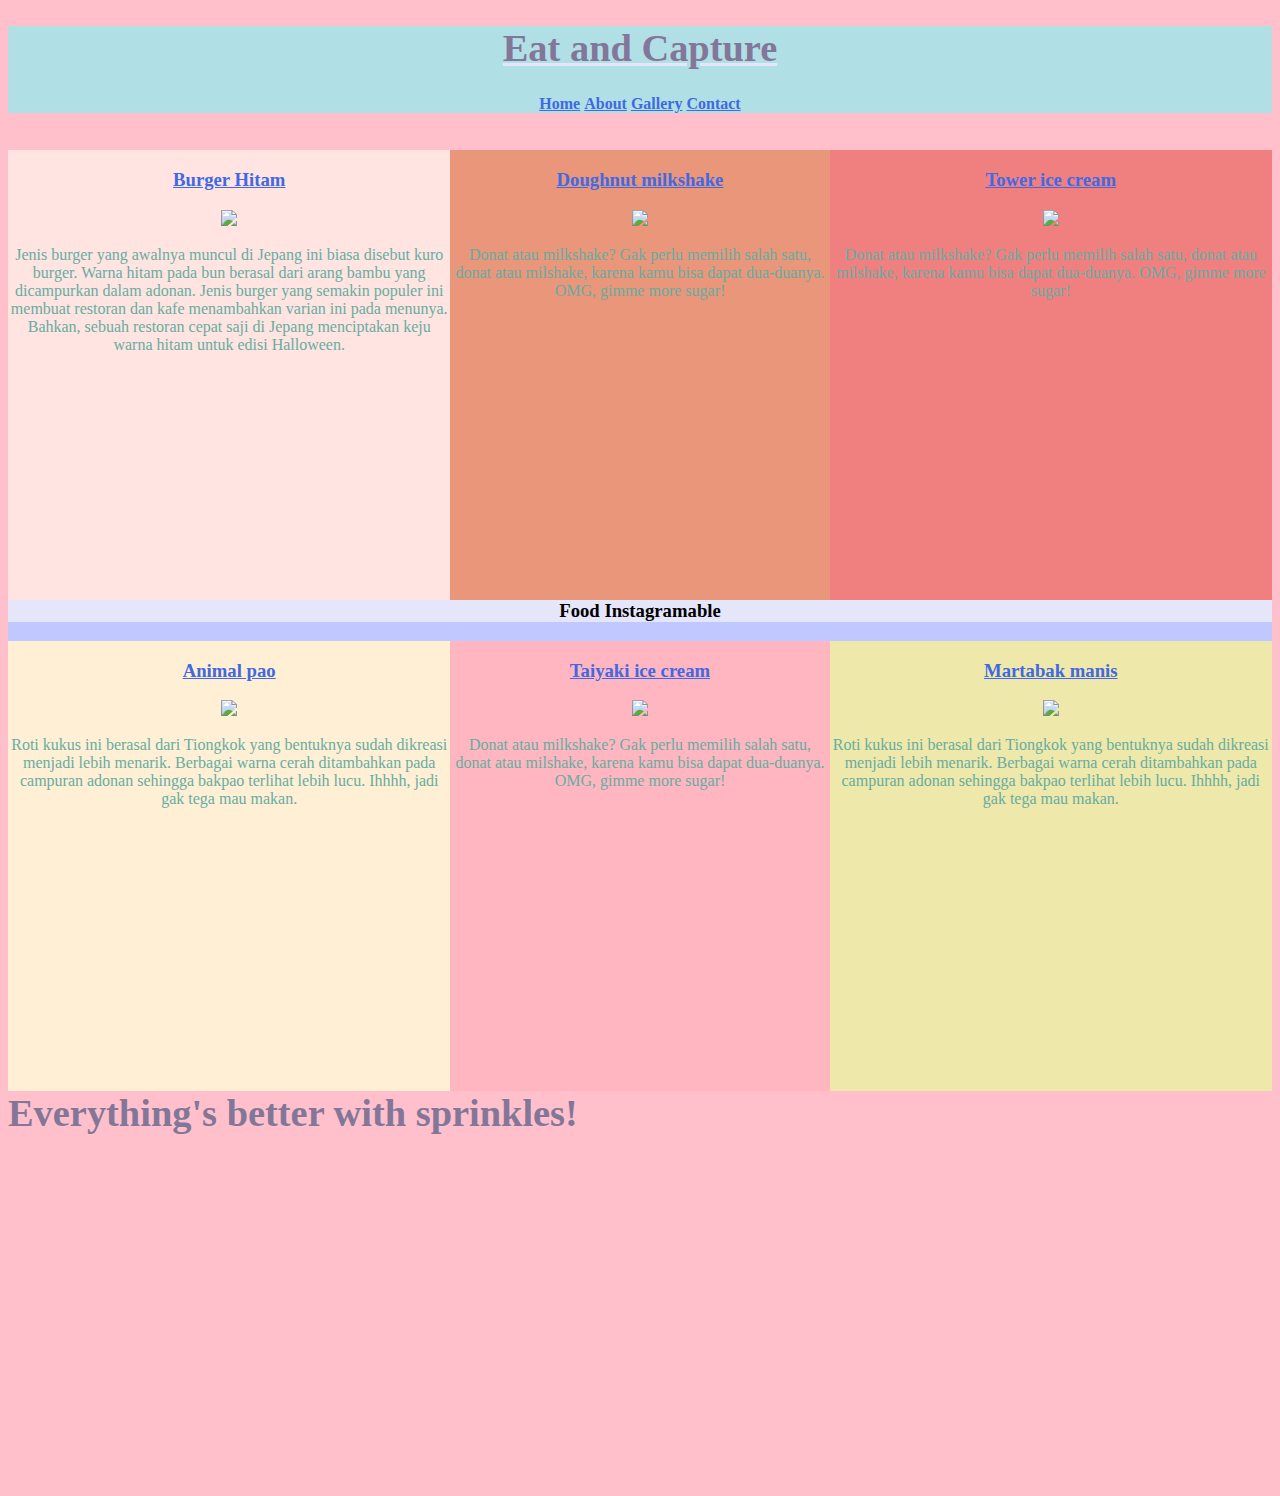
==== index.html @ 8e16e031 "Update index.html" ====
<!DOCTYPE html>
<html>
  <head>
    <title>Instagram Kuliner</title>
    <link href="css/style.css" rel="stylesheet">
  </head>
  <body background="https://raw.githubusercontent.com/lindyandreina/lindyandreina.github.io/master/image/0002793_2230-1_550.jpeg">
  <header>
    <nav>
      <a href="index.html" title="Home" class="uy"><h1>Eat and Capture</h1></a>
       <b><a href="index.html" title="Home">Home<font face="Rockwell" size"18"></font></a></b>
       <b><a href="about.html" title="About">About<font face="Rockwell" size"18"></font></a></b>
       <b><a href="gallery.html" title="Gallery">Gallery<font face="Rockwell" size"18"></font></a></b>
       <b><a href="contact.html" title="Contact">Contact<font face="Rockwell" size"18"></font></a></b>
    </nav>
    </header>
    <br>
 <div class="side">
         <div class="kk1">
           <h3><a href="https://lindyandreina.github.io/burger%20hitam.html">Burger Hitam</a></h3>
                   <img src="https://raw.githubusercontent.com/lindyandreina/lindyandreina.github.io/master/image/1.jpg" width="200" high="500">
                   <p>Jenis burger yang awalnya muncul di Jepang ini biasa disebut kuro burger. Warna hitam pada bun  berasal dari arang bambu yang dicampurkan dalam adonan. Jenis burger yang semakin populer ini membuat restoran dan kafe menambahkan varian ini pada menunya. Bahkan, sebuah restoran cepat saji di Jepang menciptakan keju warna hitam untuk edisi Halloween. </p>
         </div>   
         <div class="kk2">
               <h3><a href="https://lindyandreina.github.io/Doughnut%20milkshake.html">Doughnut milkshake</a></h3>
                   <img src="https://raw.githubusercontent.com/lindyandreina/lindyandreina.github.io/master/image/2.jpg" width="200" high="500">
                   <p>Donat atau milkshake? Gak perlu memilih salah satu, donat atau milshake, karena kamu bisa dapat dua-duanya. OMG, gimme more sugar!</p>
                   
         </div>
         <div class="kk3">
               <h3><a href="https://lindyandreina.github.io/Tower%20ice%20cream.html"> Tower ice cream</a></h3>
                   <img src="https://raw.githubusercontent.com/lindyandreina/lindyandreina.github.io/master/image/3.jpg" width="200" high="500">
                   <p>Donat atau milkshake? Gak perlu memilih salah satu, donat atau milshake, karena kamu bisa dapat dua-duanya. OMG, gimme more sugar!</p>
                   
        </div>
   
   
        <center>
          <h3 class="oy"> Food Instagramable </h3>
        </center>  
   
   
        <div class="kk4">
               <h3><a href="https://anakjajan.com/2018/10/24/pancious-new-menu/">Animal pao</a></h3>
                   <img src="https://raw.githubusercontent.com/lindyandreina/lindyandreina.github.io/master/image/4.jpg" width="200" high="500">
                   <p>Roti kukus ini berasal dari Tiongkok yang bentuknya sudah dikreasi menjadi lebih menarik. Berbagai warna cerah ditambahkan pada campuran adonan sehingga bakpao terlihat lebih lucu. Ihhhh, jadi gak tega mau makan.</p>
                   
        </div>
         <div class="kk5">
               <h3><a href="http://jabar.tribunnews.com/2015/06/02/lezatnya-taiyaki-ice-cream-selagi-hangat"> Taiyaki ice cream</a></h3>
                   <img src="https://raw.githubusercontent.com/lindyandreina/lindyandreina.github.io/master/image/uyt.jpg" width="200" high="500">
                   <p>Donat atau milkshake? Gak perlu memilih salah satu, donat atau milshake, karena kamu bisa dapat dua-duanya. OMG, gimme more sugar!</p>
                   
        </div>
        <div class="kk6">
               <h3><a href="https://www.sobatdapur.com/martabak-manis-teflon/">Martabak manis</a></h3>
                    <img src="https://raw.githubusercontent.com/lindyandreina/lindyandreina.github.io/master/image/mbb.jpg" width="200" high="500">
                   <p>Roti kukus ini berasal dari Tiongkok yang bentuknya sudah dikreasi menjadi lebih menarik. Berbagai warna cerah ditambahkan pada campuran adonan sehingga bakpao terlihat lebih lucu. Ihhhh, jadi gak tega mau makan.</p>
                   
        </div>
    </div>

          <p>
            <h1>Everything's better with sprinkles!</h1>
            <iframe width="560" height="315" src="https://www.youtube.com/embed/vLnHthi6GqI" frameborder="0" allow="autoplay; encrypted-media" allowfullscreen></iframe>
          </p>

  </body>
</html>
---- css/style.css ----
@import url('https://fonts.googleapis.com/css?family=Sacramento');

body {
    background-color: pink;
}

title {
    color: pink;
}
nav {
 text-align: center;
 background-color: #B0E0E6;
}
.di {
    color: #A0522D;
}
form {
text-align: center;
}

p {
    color: #66ADA2;
}
.oy {
    color: black;
    background-color: #E6E6FA;
}
.uy {
    color: #E6E6FA;
}
.re {
    color: black;
}
a {
    color: #4169E1;
}
a:hover {
    color: #FFC0CB;	
}
li {
    color: #000080;
}
h1 {
    color: #837799;
    text-shadow: 1px 1px 10px Navajo White;
    font-size: 3vw;
    font-family: 'Comic Sans MS', cursive;
}



h2 {
   font-family: 'Sacramento', cursive;
}

div {
    background-color: #ADD8E6; 
}
.tak1 {
    background-color: #ADD8E6;
}
.tak2 {
    background-color: #E0FFFF;
}
.tak3 {
    background-color: #FFE4B5;
}
h3 {
   font-family: 'Polya', cursive;
}
p {
   font-family: 'Comic Sans MS', cursive;
}

.side {
 background-color: #c0c8ff;
 width: 100%;
 height: 900px
 
}

.kk1 {
 background-color: #FFE4E1;
 width: 35%;
 height: 450px;
 text-align: center;
 float: left;
}

.kk2 {
 width: 30%;
 float: left;
 height: 450px;
 background-color: #E9967A;
 text-align: center;
}

.kk3 {
 width: 35%;
 float: left;
 height: 450px;
 background-color: #F08080;
 text-align: center;
}

.kk4 {
 background-color: #FFEFD5;
 width: 35%;
 height: 450px;
 text-align: center;
 float: left;
}
.kk5 {
 width: 30%;
 float: left;
 height: 450px;
 background-color: #FFB6C1;
 text-align: center;
}

.kk6 {
 background-color: #EEE8AA;
 width: 35%;
 height: 450px;
 text-align: center;
 float: left;
}
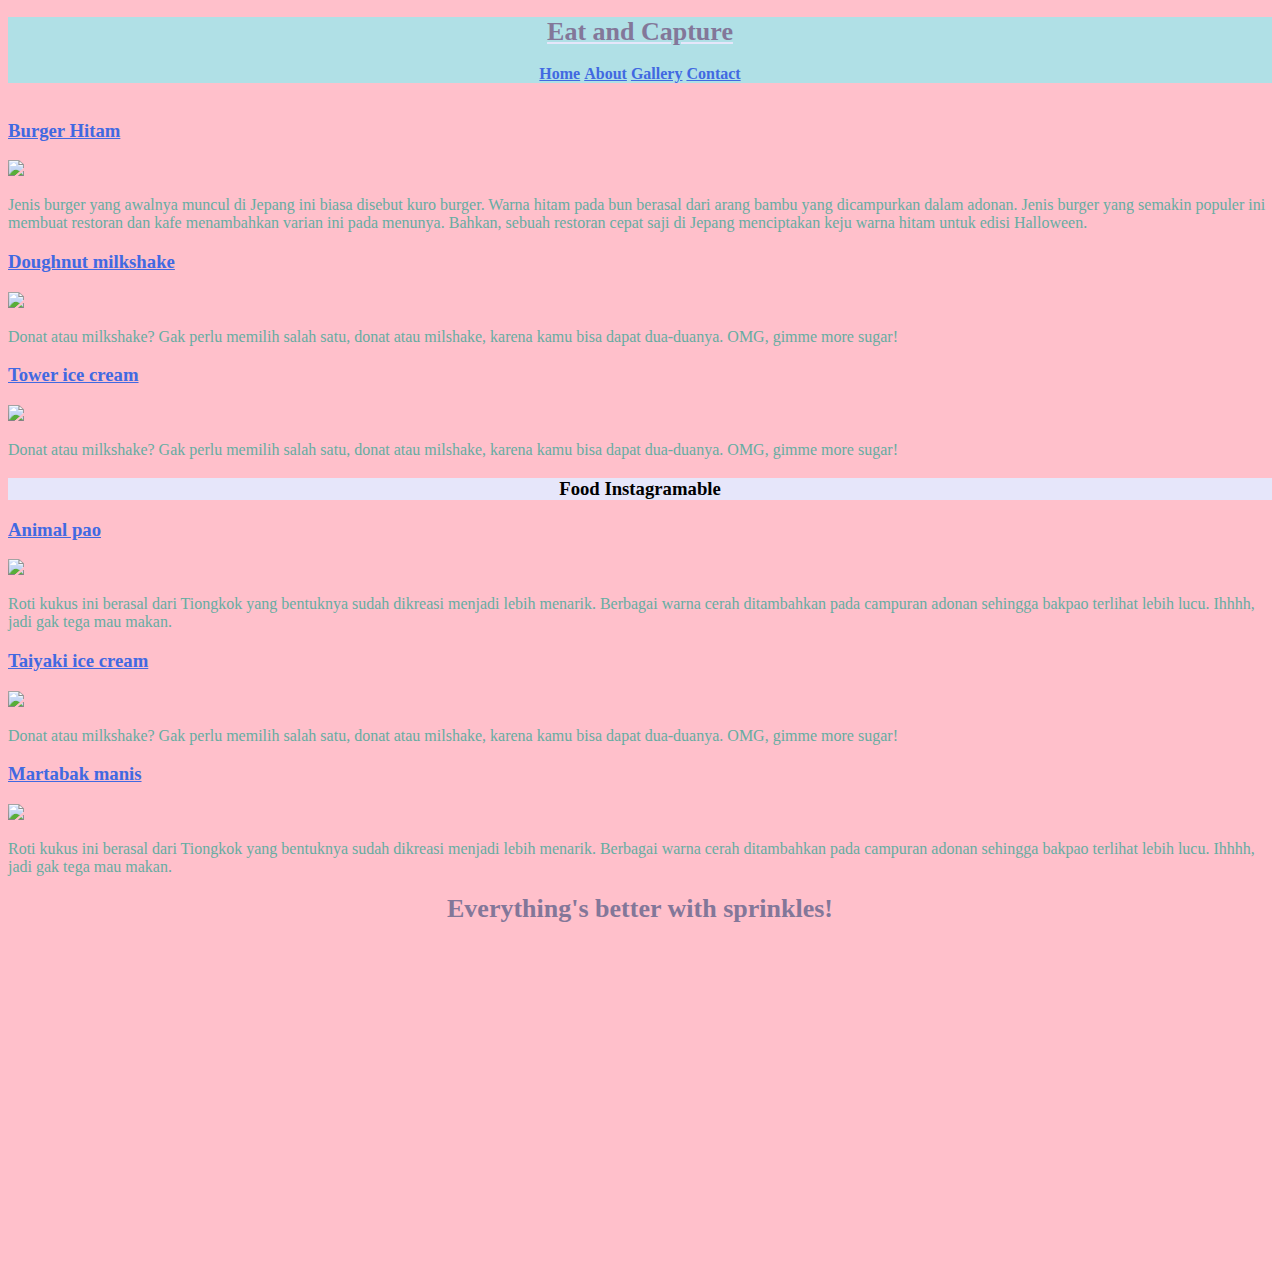
==== commit ff34ff40: "Update index.html" ====
--- a/index.html
+++ b/index.html
@@ -47,13 +47,13 @@
                    
         </div>
          <div class="kk5">
-               <h3><a href="http://jabar.tribunnews.com/2015/06/02/lezatnya-taiyaki-ice-cream-selagi-hangat"> Taiyaki ice cream</a></h3>
+               <h3><a href="https://lindyandreina.github.io/Taiyaki%20ice%20cream.html"> Taiyaki ice cream</a></h3>
                    <img src="https://raw.githubusercontent.com/lindyandreina/lindyandreina.github.io/master/image/uyt.jpg" width="200" high="500">
                    <p>Donat atau milkshake? Gak perlu memilih salah satu, donat atau milshake, karena kamu bisa dapat dua-duanya. OMG, gimme more sugar!</p>
                    
         </div>
         <div class="kk6">
-               <h3><a href="https://www.sobatdapur.com/martabak-manis-teflon/">Martabak manis</a></h3>
+               <h3><a href="https://lindyandreina.github.io/martabak%20manis.html">Martabak manis</a></h3>
                     <img src="https://raw.githubusercontent.com/lindyandreina/lindyandreina.github.io/master/image/mbb.jpg" width="200" high="500">
                    <p>Roti kukus ini berasal dari Tiongkok yang bentuknya sudah dikreasi menjadi lebih menarik. Berbagai warna cerah ditambahkan pada campuran adonan sehingga bakpao terlihat lebih lucu. Ihhhh, jadi gak tega mau makan.</p>
                    
--- a/css/style.css
+++ b/css/style.css
@@ -40,19 +40,16 @@
 li {
     color: #000080;
 }
+
+h1,h2,h4,h5 {
+    text-align: center;
+    color: #837799;
+    font-family: 'Comic Sans MS', cursive;
+ }
+
 h1 {
-    color: #837799;
-    text-shadow: 1px 1px 10px Navajo White;
-    font-size: 3vw;
-    font-family: 'Comic Sans MS', cursive;
-}
-
-
-
-h2 {
-   font-family: 'Sacramento', cursive;
-}
-
+    font-family: 'Times New Roman', Times, serif;
+    font-size: 26px;
 div {
     background-color: #ADD8E6; 
 }
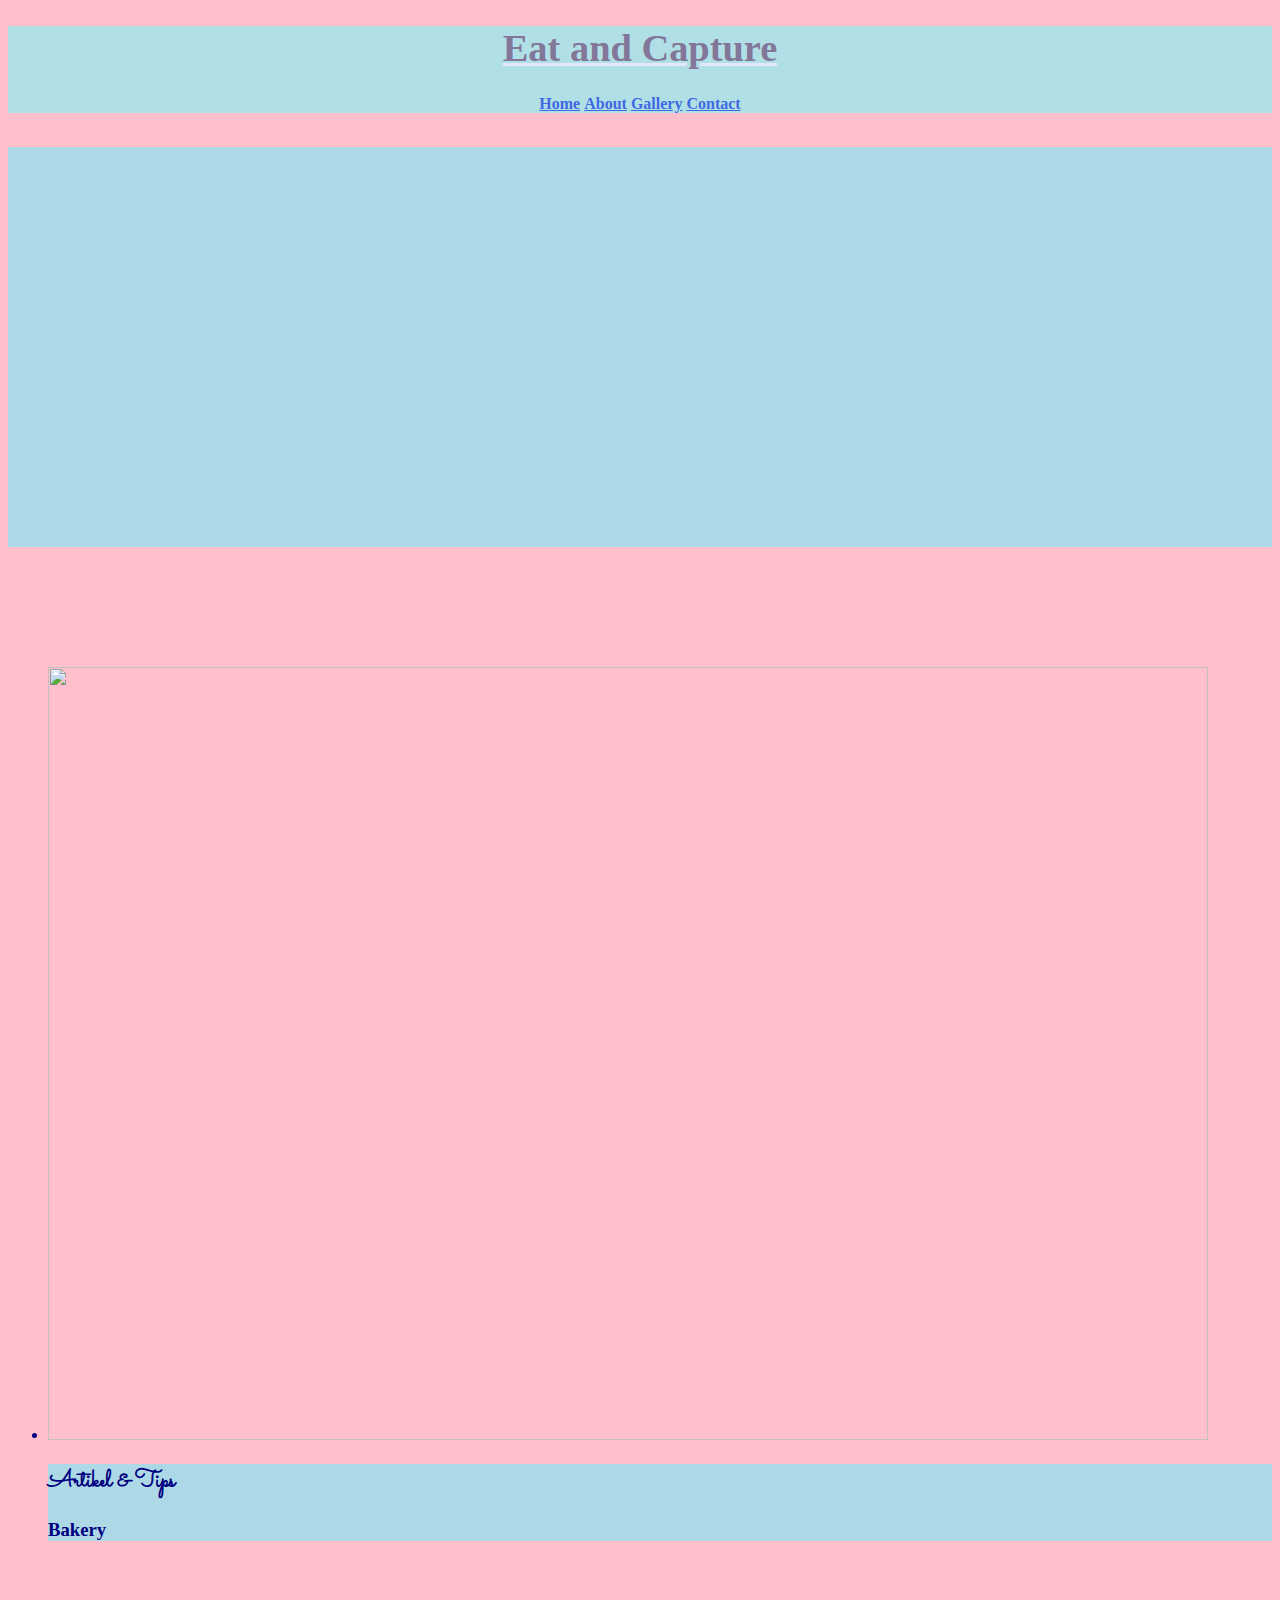
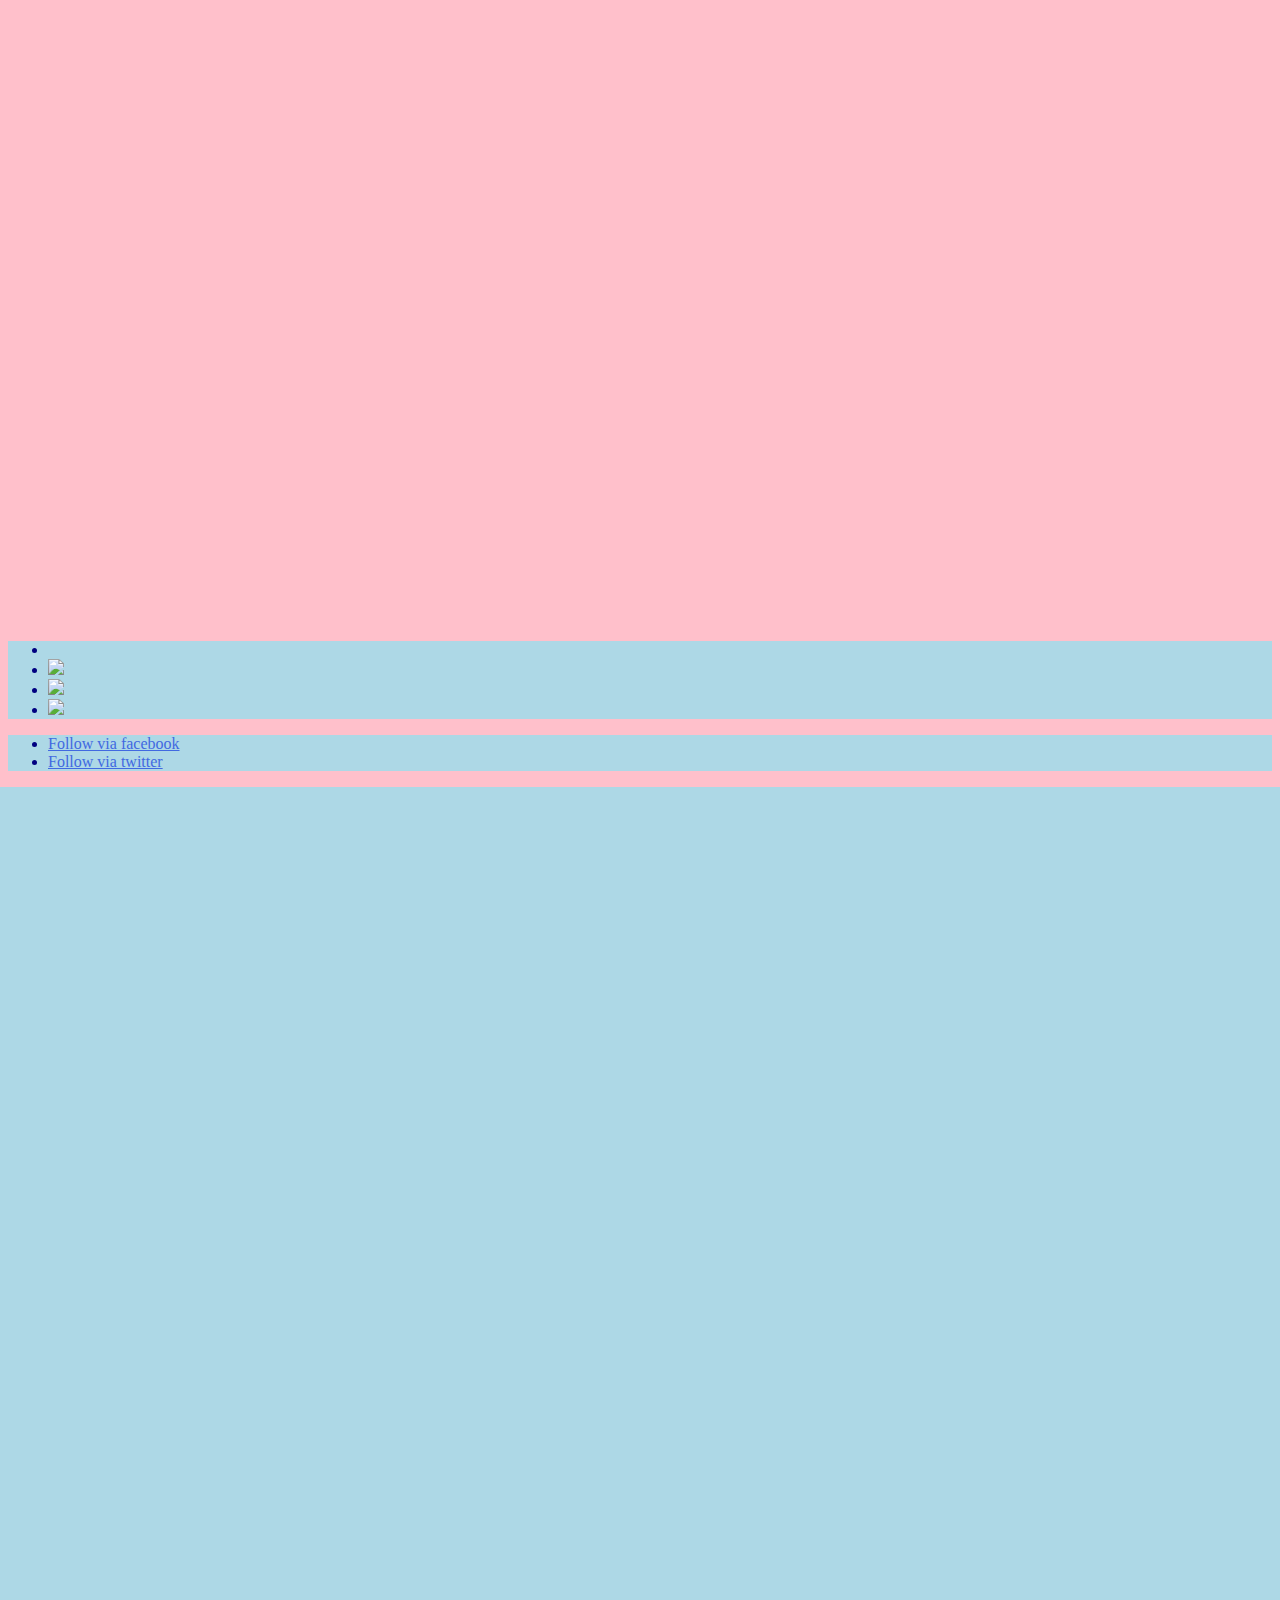
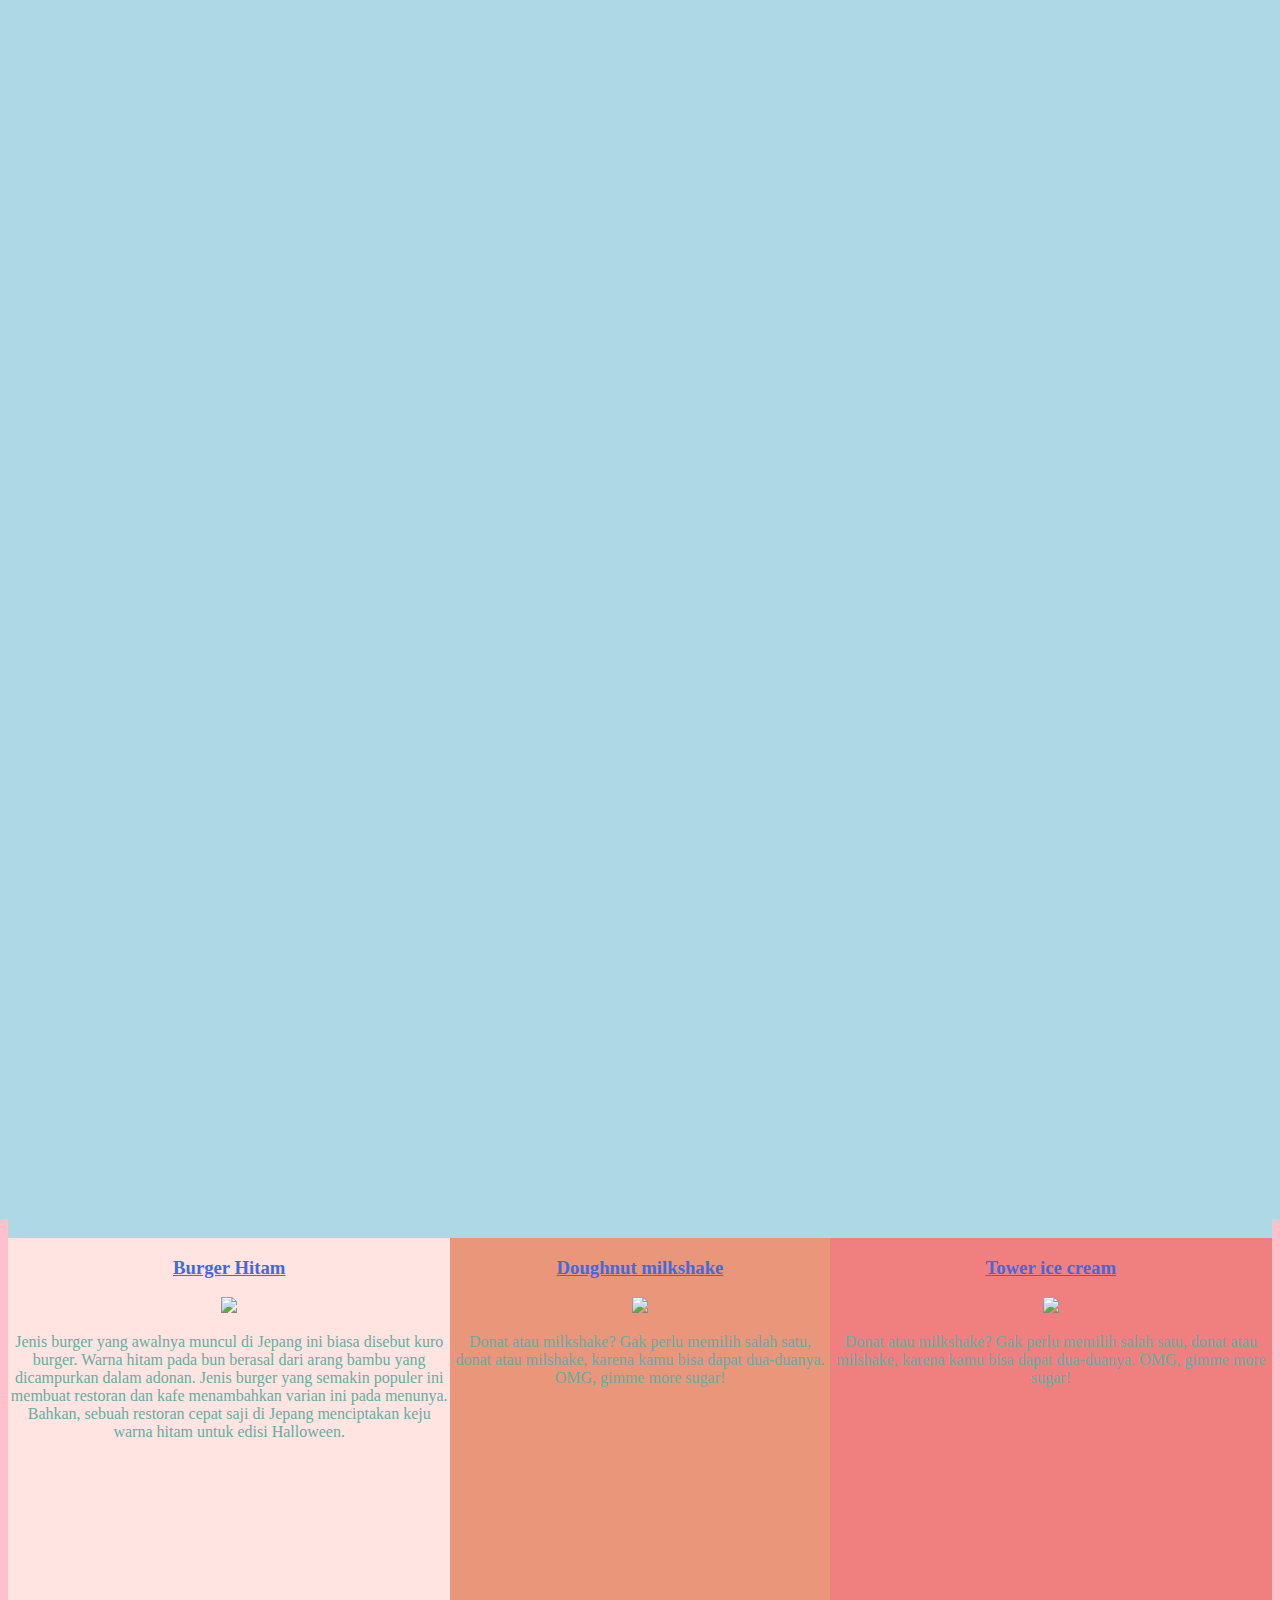
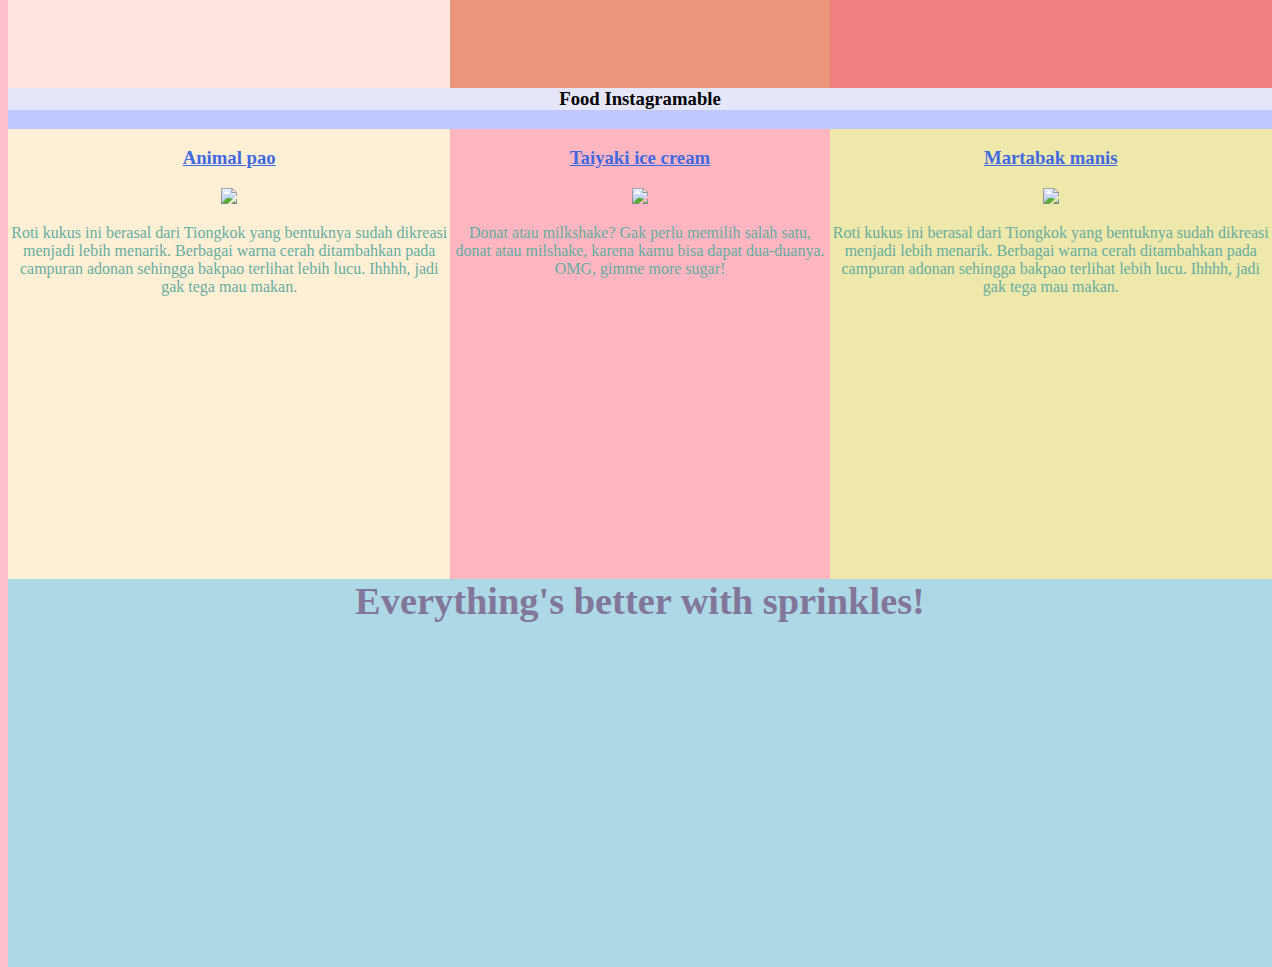
==== commit 12d80d58: "Update index.html" ====
--- a/index.html
+++ b/index.html
@@ -15,6 +15,148 @@
     </nav>
     </header>
     <br>
+    
+    <div id="elasticslideshow" class="ei-slider" style="height:400px"><div class="ei-slider-loading" style="display: none;"></div>
+<ul class="ei-slider-large"><li class="slide_Ulasan Tren" style="opacity: 0; z-index: 1; left: 0px;"><img src="/images/slideshows/slideshow_05.jpg" style="width: 1160px; height: 773.024px; margin-left: 0px; margin-top: -186.512px;"><div class="ei-title"><h2 style="opacity: 0; display: block; margin-right: 0px;">Ulasan Tren</h2><h3 style="opacity: 0; display: block; margin-right: 0px;">Pastry</h3></div></li><li class="slide_Artikel &amp; Tips" style="opacity: 1; z-index: 10; left: 0px;"><img src="/images/slideshows/slideshow_07.jpg" style="width: 1160px; height: 773.024px; margin-left: 0px; margin-top: -186.512px;"><div class="ei-title"><h2 style="opacity: 1; margin-right: 0px; display: block;">Artikel &amp; Tips</h2><h3 style="opacity: 1; margin-right: 0px; display: block;">Bakery </h3></div></li><li class="slide_Artikel &amp; Tips" style="opacity: 0; z-index: 1; left: 0px;"><img src="/images/slideshows/slideshow_06.jpg" style="width: 1160px; height: 724.768px; margin-left: 0px; margin-top: -162.384px;"><div class="ei-title"><h2 style="opacity: 0; margin-right: 0px; display: block;">Artikel &amp; Tips</h2><h3 style="opacity: 0; margin-right: 0px; display: block;">Pastry</h3></div></li><div class="ei-title"></div><div class="ei-title"></div></ul>
+<div class="ei_slider_thumbs">
+<ul class="ei-slider-thumbs" style="display: block; max-width: 450px;">
+<li class="ei-slider-element" style="max-width: 150px; width: 33.3333%; left: 149.984px;"></li><li style="max-width: 150px; width: 33.3333%;"><a href="#"></a><img src="/images/slideshows/slideshow_05.jpg"></li><li style="max-width: 150px; width: 33.3333%;"><a href="#"></a><img src="/images/slideshows/slideshow_07.jpg"></li><li style="max-width: 150px; width: 33.3333%;"><a href="#"></a><img src="/images/slideshows/slideshow_06.jpg"></li></ul> 
+</div>
+<div id="social-bookmarks">
+<ul class="social-bookmarks"><li class="facebook"><a href="http://www.facebook.com/lezatn.pastrybakery">Follow via facebook</a></li><li class="twitter"><a href="https://twitter.com/tabloidlezat">Follow via twitter</a></li></ul>
+</div> <section class="tc_wrapper_slider tc_section"><div class="container tc_group"><div id="tc_slider" class="tc_slider row-fluid clearfix"><div class="col-md-12 tc_block"><div class="module ">	
+<div class="mod-wrapper">		
+<div class="mod-content clearfix">	
+<div id="team116">
+<div id="members">
+<span id="team-prev" class="prev-next prev"><i class="icon-chevron-left"></i></span>
+<span id="team-next" class="prev-next next"><i class="icon-chevron-right"></i></span> 
+</div>
+<div id="owl-team" class="members owl-carousel owl-theme owl-responsive-1200 owl-loaded">
+
+<div class="owl-stage-outer"><div class="owl-stage" style="transform: translate3d(-1734px, 0px, 0px); transition: all 1s ease 0s; width: 3757px;"><div class="owl-item cloned" style="width: 289px; margin-right: 0px;"><div class="team-member">
+<div class="team-sett116">
+<div class="img-member">
+<img src="/images/cjb567t7.jpg" class="img-circle">
+</div>
+<h3>EQUIPTECH</h3>
+<h5>Mengenal Lebih Dekat Cream Cheese</h5>
+<ul>
+<li><a href="/index.php/artikel/events-kategori" target="_self" data-placement="bottom" data-toggle="tooltip" title="read more"><i class="icon-arrow-circle-right"></i></a></li>
+	</ul></div></div></div><div class="owl-item cloned" style="width: 289px; margin-right: 0px;"><div class="team-member">
+<div class="team-sett116">
+<div class="img-member">
+<img src="/images/cookies2.jpg" class="img-circle">
+</div>
+<h3>TIPS &amp; TRIK</h3>
+<h5>Tiga Trik Cegah Kue Kering Hancur</h5>
+<ul>
+<li><a href="/index.php/artikel/tips-trick" target="_self" data-placement="bottom" data-toggle="tooltip" title="read more"><i class="icon-arrow-circle-right"></i></a></li>
+	</ul></div></div></div><div class="owl-item cloned" style="width: 289px; margin-right: 0px;"><div class="team-member">
+<div class="team-sett116">
+<div class="img-member">
+<img src="/images/b1qvq8rz.jpg" class="img-circle">
+</div>
+<h3>CREATIVE RECIPIES</h3>
+<h5>Black Forest Candy Cake</h5>
+<ul>
+<li><a href="/index.php/artikel/creativerecipes" target="_self" data-placement="bottom" data-toggle="tooltip" title="read more"><i class="icon-arrow-circle-right"></i></a></li>
+	</ul></div></div></div><div class="owl-item cloned" style="width: 289px; margin-right: 0px;"><div class="team-member">
+<div class="team-sett116">
+<div class="img-member">
+<img src="/images/150_RGB_PastryBakery-96-ok-38.jpg" class="img-circle">
+</div>
+<h3>ART &amp; DECO</h3>
+<h5>Car Story Cake</h5>
+<ul>
+<li><a href="/index.php/artikel/art&amp;decco" target="_self" data-placement="bottom" data-toggle="tooltip" title="read more"><i class="icon-arrow-circle-right"></i></a></li>
+	</ul></div></div></div><div class="owl-item" style="width: 289px; margin-right: 0px;"><div class="team-member">
+<div class="team-sett116">
+<div class="img-member">
+<img src="/images/Click-Clock-Ramadhan---Flavours-of-Iftar---La-Brasserie_1.jpg" class="img-circle">
+</div>
+<h3>VISIT OUTLET</h3>
+<h5>Le Meridien Jakarta, Hadirkan Pilihan Paket Berbuka Puasa Istimewa</h5>
+<ul>
+<li><a href="http://www.pastrynbakery.com/pastrynbakery_oke/index.php/artikel/equiptech" target="_self" data-placement="bottom" data-toggle="tooltip" title="read more"><i class="icon-arrow-circle-right"></i></a></li>
+	</ul></div></div></div><div class="owl-item" style="width: 289px; margin-right: 0px;"><div class="team-member">
+<div class="team-sett116">
+<div class="img-member">
+<img src="/images/cjb567t7.jpg" class="img-circle">
+</div>
+<h3>EQUIPTECH</h3>
+<h5>Mengenal Lebih Dekat Cream Cheese</h5>
+<ul>
+<li><a href="/index.php/artikel/events-kategori" target="_self" data-placement="bottom" data-toggle="tooltip" title="read more"><i class="icon-arrow-circle-right"></i></a></li>
+	</ul></div></div></div><div class="owl-item active" style="width: 289px; margin-right: 0px;"><div class="team-member">
+<div class="team-sett116">
+<div class="img-member">
+<img src="/images/cookies2.jpg" class="img-circle">
+</div>
+<h3>TIPS &amp; TRIK</h3>
+<h5>Tiga Trik Cegah Kue Kering Hancur</h5>
+<ul>
+<li><a href="/index.php/artikel/tips-trick" target="_self" data-placement="bottom" data-toggle="tooltip" title="read more"><i class="icon-arrow-circle-right"></i></a></li>
+	</ul></div></div></div><div class="owl-item active" style="width: 289px; margin-right: 0px;"><div class="team-member">
+<div class="team-sett116">
+<div class="img-member">
+<img src="/images/b1qvq8rz.jpg" class="img-circle">
+</div>
+<h3>CREATIVE RECIPIES</h3>
+<h5>Black Forest Candy Cake</h5>
+<ul>
+<li><a href="/index.php/artikel/creativerecipes" target="_self" data-placement="bottom" data-toggle="tooltip" title="read more"><i class="icon-arrow-circle-right"></i></a></li>
+	</ul></div></div></div><div class="owl-item active" style="width: 289px; margin-right: 0px;"><div class="team-member">
+<div class="team-sett116">
+<div class="img-member">
+<img src="/images/150_RGB_PastryBakery-96-ok-38.jpg" class="img-circle">
+</div>
+<h3>ART &amp; DECO</h3>
+<h5>Car Story Cake</h5>
+<ul>
+<li><a href="/index.php/artikel/art&amp;decco" target="_self" data-placement="bottom" data-toggle="tooltip" title="read more"><i class="icon-arrow-circle-right"></i></a></li>
+	</ul></div></div></div><div class="owl-item cloned active" style="width: 289px; margin-right: 0px;"><div class="team-member">
+<div class="team-sett116">
+<div class="img-member">
+<img src="/images/Click-Clock-Ramadhan---Flavours-of-Iftar---La-Brasserie_1.jpg" class="img-circle">
+</div>
+<h3>VISIT OUTLET</h3>
+<h5>Le Meridien Jakarta, Hadirkan Pilihan Paket Berbuka Puasa Istimewa</h5>
+<ul>
+<li><a href="http://www.pastrynbakery.com/pastrynbakery_oke/index.php/artikel/equiptech" target="_self" data-placement="bottom" data-toggle="tooltip" title="read more"><i class="icon-arrow-circle-right"></i></a></li>
+	</ul></div></div></div><div class="owl-item cloned" style="width: 289px; margin-right: 0px;"><div class="team-member">
+<div class="team-sett116">
+<div class="img-member">
+<img src="/images/cjb567t7.jpg" class="img-circle">
+</div>
+<h3>EQUIPTECH</h3>
+<h5>Mengenal Lebih Dekat Cream Cheese</h5>
+<ul>
+<li><a href="/index.php/artikel/events-kategori" target="_self" data-placement="bottom" data-toggle="tooltip" title="read more"><i class="icon-arrow-circle-right"></i></a></li>
+	</ul></div></div></div><div class="owl-item cloned" style="width: 289px; margin-right: 0px;"><div class="team-member">
+<div class="team-sett116">
+<div class="img-member">
+<img src="/images/cookies2.jpg" class="img-circle">
+</div>
+<h3>TIPS &amp; TRIK</h3>
+<h5>Tiga Trik Cegah Kue Kering Hancur</h5>
+<ul>
+<li><a href="/index.php/artikel/tips-trick" target="_self" data-placement="bottom" data-toggle="tooltip" title="read more"><i class="icon-arrow-circle-right"></i></a></li>
+	</ul></div></div></div><div class="owl-item cloned" style="width: 289px; margin-right: 0px;"><div class="team-member">
+<div class="team-sett116">
+<div class="img-member">
+<img src="/images/b1qvq8rz.jpg" class="img-circle">
+</div>
+<h3>CREATIVE RECIPIES</h3>
+<h5>Black Forest Candy Cake</h5>
+<ul>
+<li><a href="/index.php/artikel/creativerecipes" target="_self" data-placement="bottom" data-toggle="tooltip" title="read more"><i class="icon-arrow-circle-right"></i></a></li>
+	</ul></div></div></div></div></div><div class="owl-controls"><div class="owl-nav"><div class="owl-prev" style="display: none;">prev</div><div class="owl-next" style="display: none;">next</div></div><div class="owl-dots" style=""><div class="owl-dot active"><span></span></div><div class="owl-dot"><span></span></div></div></div></div>
+</div>
+
+<!-- End Flex Slider code -->
+
+
  <div class="side">
          <div class="kk1">
            <h3><a href="https://lindyandreina.github.io/burger%20hitam.html">Burger Hitam</a></h3>
--- a/css/style.css
+++ b/css/style.css
@@ -40,16 +40,18 @@
 li {
     color: #000080;
 }
+h1 {
+     text-align: center;
+    color: #837799;
+    text-shadow: 1px 1px 10px Navajo White;
+    font-size: 3vw;
+    font-family: 'Comic Sans MS', cursive;
+}
+ h2 {
+   font-family: 'Sacramento', cursive;
+}
 
-h1,h2,h4,h5 {
-    text-align: center;
-    color: #837799;
-    font-family: 'Comic Sans MS', cursive;
- }
 
-h1 {
-    font-family: 'Times New Roman', Times, serif;
-    font-size: 26px;
 div {
     background-color: #ADD8E6; 
 }
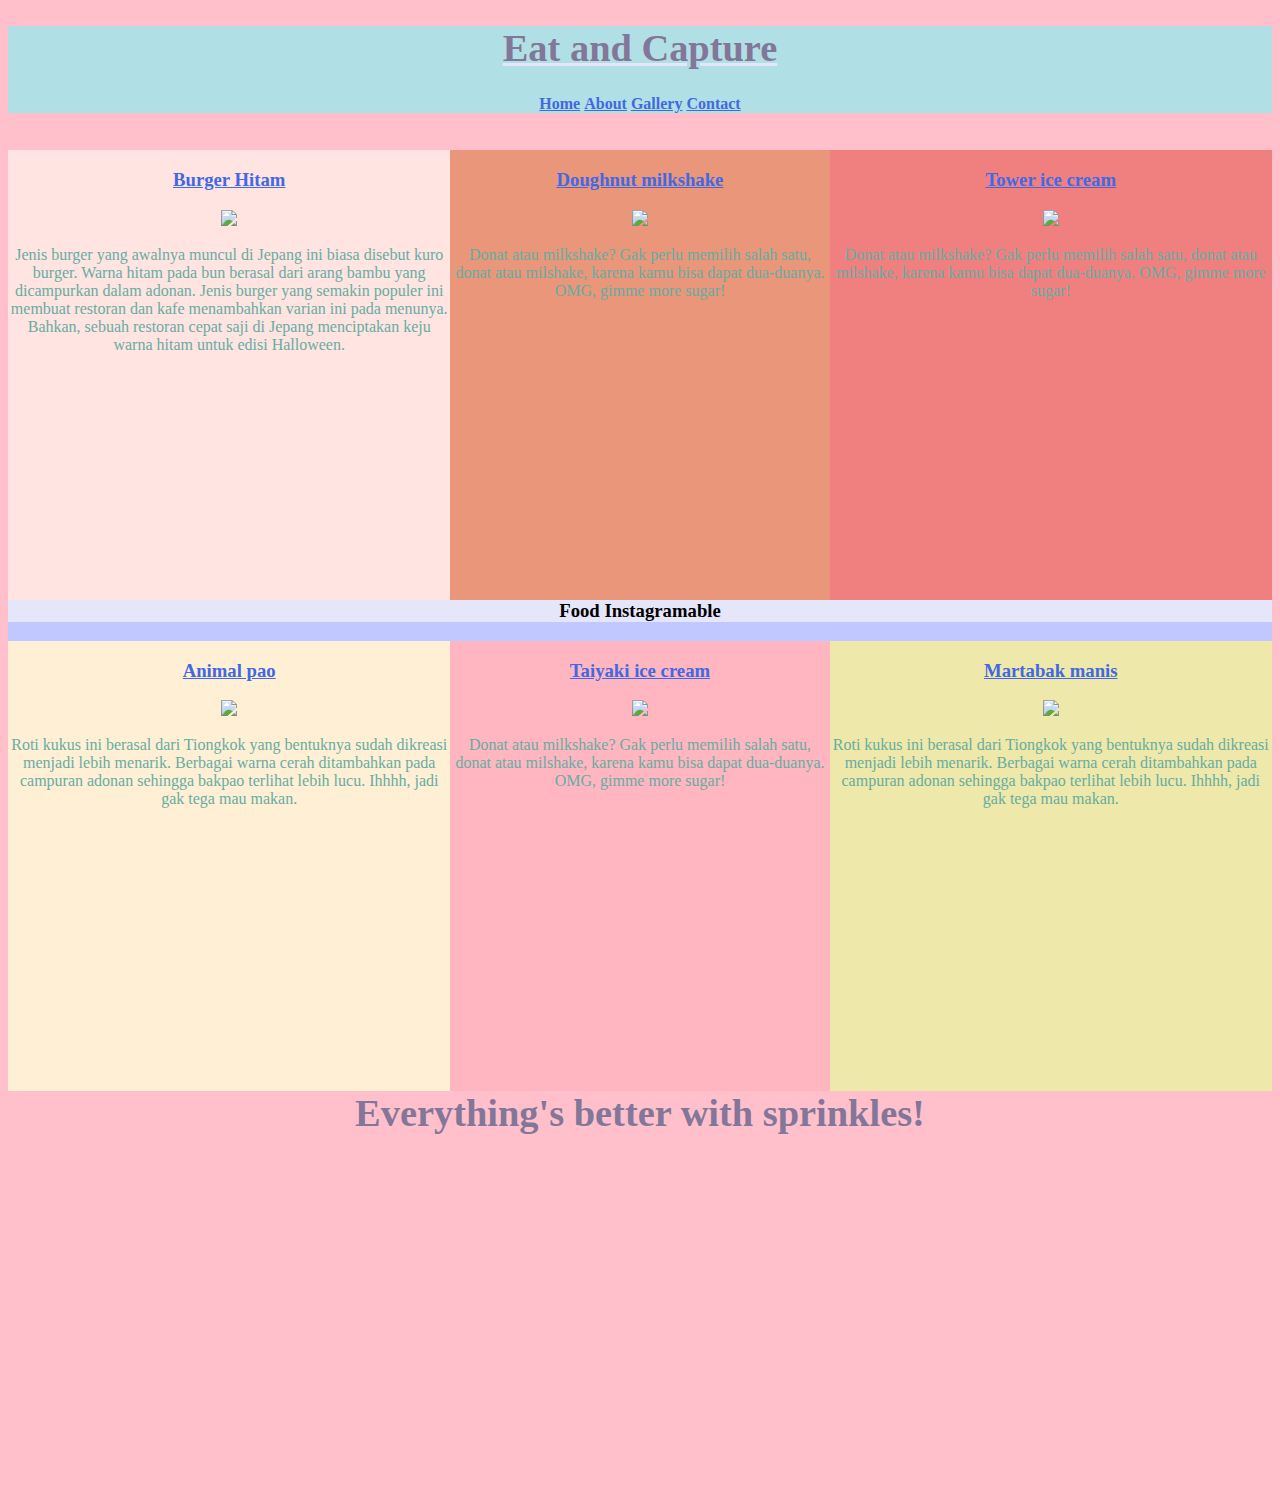
==== commit 6c14acf1: "Update index.html" ====
--- a/index.html
+++ b/index.html
@@ -15,148 +15,6 @@
     </nav>
     </header>
     <br>
-    
-    <div id="elasticslideshow" class="ei-slider" style="height:400px"><div class="ei-slider-loading" style="display: none;"></div>
-<ul class="ei-slider-large"><li class="slide_Ulasan Tren" style="opacity: 0; z-index: 1; left: 0px;"><img src="/images/slideshows/slideshow_05.jpg" style="width: 1160px; height: 773.024px; margin-left: 0px; margin-top: -186.512px;"><div class="ei-title"><h2 style="opacity: 0; display: block; margin-right: 0px;">Ulasan Tren</h2><h3 style="opacity: 0; display: block; margin-right: 0px;">Pastry</h3></div></li><li class="slide_Artikel &amp; Tips" style="opacity: 1; z-index: 10; left: 0px;"><img src="/images/slideshows/slideshow_07.jpg" style="width: 1160px; height: 773.024px; margin-left: 0px; margin-top: -186.512px;"><div class="ei-title"><h2 style="opacity: 1; margin-right: 0px; display: block;">Artikel &amp; Tips</h2><h3 style="opacity: 1; margin-right: 0px; display: block;">Bakery </h3></div></li><li class="slide_Artikel &amp; Tips" style="opacity: 0; z-index: 1; left: 0px;"><img src="/images/slideshows/slideshow_06.jpg" style="width: 1160px; height: 724.768px; margin-left: 0px; margin-top: -162.384px;"><div class="ei-title"><h2 style="opacity: 0; margin-right: 0px; display: block;">Artikel &amp; Tips</h2><h3 style="opacity: 0; margin-right: 0px; display: block;">Pastry</h3></div></li><div class="ei-title"></div><div class="ei-title"></div></ul>
-<div class="ei_slider_thumbs">
-<ul class="ei-slider-thumbs" style="display: block; max-width: 450px;">
-<li class="ei-slider-element" style="max-width: 150px; width: 33.3333%; left: 149.984px;"></li><li style="max-width: 150px; width: 33.3333%;"><a href="#"></a><img src="/images/slideshows/slideshow_05.jpg"></li><li style="max-width: 150px; width: 33.3333%;"><a href="#"></a><img src="/images/slideshows/slideshow_07.jpg"></li><li style="max-width: 150px; width: 33.3333%;"><a href="#"></a><img src="/images/slideshows/slideshow_06.jpg"></li></ul> 
-</div>
-<div id="social-bookmarks">
-<ul class="social-bookmarks"><li class="facebook"><a href="http://www.facebook.com/lezatn.pastrybakery">Follow via facebook</a></li><li class="twitter"><a href="https://twitter.com/tabloidlezat">Follow via twitter</a></li></ul>
-</div> <section class="tc_wrapper_slider tc_section"><div class="container tc_group"><div id="tc_slider" class="tc_slider row-fluid clearfix"><div class="col-md-12 tc_block"><div class="module ">	
-<div class="mod-wrapper">		
-<div class="mod-content clearfix">	
-<div id="team116">
-<div id="members">
-<span id="team-prev" class="prev-next prev"><i class="icon-chevron-left"></i></span>
-<span id="team-next" class="prev-next next"><i class="icon-chevron-right"></i></span> 
-</div>
-<div id="owl-team" class="members owl-carousel owl-theme owl-responsive-1200 owl-loaded">
-
-<div class="owl-stage-outer"><div class="owl-stage" style="transform: translate3d(-1734px, 0px, 0px); transition: all 1s ease 0s; width: 3757px;"><div class="owl-item cloned" style="width: 289px; margin-right: 0px;"><div class="team-member">
-<div class="team-sett116">
-<div class="img-member">
-<img src="/images/cjb567t7.jpg" class="img-circle">
-</div>
-<h3>EQUIPTECH</h3>
-<h5>Mengenal Lebih Dekat Cream Cheese</h5>
-<ul>
-<li><a href="/index.php/artikel/events-kategori" target="_self" data-placement="bottom" data-toggle="tooltip" title="read more"><i class="icon-arrow-circle-right"></i></a></li>
-	</ul></div></div></div><div class="owl-item cloned" style="width: 289px; margin-right: 0px;"><div class="team-member">
-<div class="team-sett116">
-<div class="img-member">
-<img src="/images/cookies2.jpg" class="img-circle">
-</div>
-<h3>TIPS &amp; TRIK</h3>
-<h5>Tiga Trik Cegah Kue Kering Hancur</h5>
-<ul>
-<li><a href="/index.php/artikel/tips-trick" target="_self" data-placement="bottom" data-toggle="tooltip" title="read more"><i class="icon-arrow-circle-right"></i></a></li>
-	</ul></div></div></div><div class="owl-item cloned" style="width: 289px; margin-right: 0px;"><div class="team-member">
-<div class="team-sett116">
-<div class="img-member">
-<img src="/images/b1qvq8rz.jpg" class="img-circle">
-</div>
-<h3>CREATIVE RECIPIES</h3>
-<h5>Black Forest Candy Cake</h5>
-<ul>
-<li><a href="/index.php/artikel/creativerecipes" target="_self" data-placement="bottom" data-toggle="tooltip" title="read more"><i class="icon-arrow-circle-right"></i></a></li>
-	</ul></div></div></div><div class="owl-item cloned" style="width: 289px; margin-right: 0px;"><div class="team-member">
-<div class="team-sett116">
-<div class="img-member">
-<img src="/images/150_RGB_PastryBakery-96-ok-38.jpg" class="img-circle">
-</div>
-<h3>ART &amp; DECO</h3>
-<h5>Car Story Cake</h5>
-<ul>
-<li><a href="/index.php/artikel/art&amp;decco" target="_self" data-placement="bottom" data-toggle="tooltip" title="read more"><i class="icon-arrow-circle-right"></i></a></li>
-	</ul></div></div></div><div class="owl-item" style="width: 289px; margin-right: 0px;"><div class="team-member">
-<div class="team-sett116">
-<div class="img-member">
-<img src="/images/Click-Clock-Ramadhan---Flavours-of-Iftar---La-Brasserie_1.jpg" class="img-circle">
-</div>
-<h3>VISIT OUTLET</h3>
-<h5>Le Meridien Jakarta, Hadirkan Pilihan Paket Berbuka Puasa Istimewa</h5>
-<ul>
-<li><a href="http://www.pastrynbakery.com/pastrynbakery_oke/index.php/artikel/equiptech" target="_self" data-placement="bottom" data-toggle="tooltip" title="read more"><i class="icon-arrow-circle-right"></i></a></li>
-	</ul></div></div></div><div class="owl-item" style="width: 289px; margin-right: 0px;"><div class="team-member">
-<div class="team-sett116">
-<div class="img-member">
-<img src="/images/cjb567t7.jpg" class="img-circle">
-</div>
-<h3>EQUIPTECH</h3>
-<h5>Mengenal Lebih Dekat Cream Cheese</h5>
-<ul>
-<li><a href="/index.php/artikel/events-kategori" target="_self" data-placement="bottom" data-toggle="tooltip" title="read more"><i class="icon-arrow-circle-right"></i></a></li>
-	</ul></div></div></div><div class="owl-item active" style="width: 289px; margin-right: 0px;"><div class="team-member">
-<div class="team-sett116">
-<div class="img-member">
-<img src="/images/cookies2.jpg" class="img-circle">
-</div>
-<h3>TIPS &amp; TRIK</h3>
-<h5>Tiga Trik Cegah Kue Kering Hancur</h5>
-<ul>
-<li><a href="/index.php/artikel/tips-trick" target="_self" data-placement="bottom" data-toggle="tooltip" title="read more"><i class="icon-arrow-circle-right"></i></a></li>
-	</ul></div></div></div><div class="owl-item active" style="width: 289px; margin-right: 0px;"><div class="team-member">
-<div class="team-sett116">
-<div class="img-member">
-<img src="/images/b1qvq8rz.jpg" class="img-circle">
-</div>
-<h3>CREATIVE RECIPIES</h3>
-<h5>Black Forest Candy Cake</h5>
-<ul>
-<li><a href="/index.php/artikel/creativerecipes" target="_self" data-placement="bottom" data-toggle="tooltip" title="read more"><i class="icon-arrow-circle-right"></i></a></li>
-	</ul></div></div></div><div class="owl-item active" style="width: 289px; margin-right: 0px;"><div class="team-member">
-<div class="team-sett116">
-<div class="img-member">
-<img src="/images/150_RGB_PastryBakery-96-ok-38.jpg" class="img-circle">
-</div>
-<h3>ART &amp; DECO</h3>
-<h5>Car Story Cake</h5>
-<ul>
-<li><a href="/index.php/artikel/art&amp;decco" target="_self" data-placement="bottom" data-toggle="tooltip" title="read more"><i class="icon-arrow-circle-right"></i></a></li>
-	</ul></div></div></div><div class="owl-item cloned active" style="width: 289px; margin-right: 0px;"><div class="team-member">
-<div class="team-sett116">
-<div class="img-member">
-<img src="/images/Click-Clock-Ramadhan---Flavours-of-Iftar---La-Brasserie_1.jpg" class="img-circle">
-</div>
-<h3>VISIT OUTLET</h3>
-<h5>Le Meridien Jakarta, Hadirkan Pilihan Paket Berbuka Puasa Istimewa</h5>
-<ul>
-<li><a href="http://www.pastrynbakery.com/pastrynbakery_oke/index.php/artikel/equiptech" target="_self" data-placement="bottom" data-toggle="tooltip" title="read more"><i class="icon-arrow-circle-right"></i></a></li>
-	</ul></div></div></div><div class="owl-item cloned" style="width: 289px; margin-right: 0px;"><div class="team-member">
-<div class="team-sett116">
-<div class="img-member">
-<img src="/images/cjb567t7.jpg" class="img-circle">
-</div>
-<h3>EQUIPTECH</h3>
-<h5>Mengenal Lebih Dekat Cream Cheese</h5>
-<ul>
-<li><a href="/index.php/artikel/events-kategori" target="_self" data-placement="bottom" data-toggle="tooltip" title="read more"><i class="icon-arrow-circle-right"></i></a></li>
-	</ul></div></div></div><div class="owl-item cloned" style="width: 289px; margin-right: 0px;"><div class="team-member">
-<div class="team-sett116">
-<div class="img-member">
-<img src="/images/cookies2.jpg" class="img-circle">
-</div>
-<h3>TIPS &amp; TRIK</h3>
-<h5>Tiga Trik Cegah Kue Kering Hancur</h5>
-<ul>
-<li><a href="/index.php/artikel/tips-trick" target="_self" data-placement="bottom" data-toggle="tooltip" title="read more"><i class="icon-arrow-circle-right"></i></a></li>
-	</ul></div></div></div><div class="owl-item cloned" style="width: 289px; margin-right: 0px;"><div class="team-member">
-<div class="team-sett116">
-<div class="img-member">
-<img src="/images/b1qvq8rz.jpg" class="img-circle">
-</div>
-<h3>CREATIVE RECIPIES</h3>
-<h5>Black Forest Candy Cake</h5>
-<ul>
-<li><a href="/index.php/artikel/creativerecipes" target="_self" data-placement="bottom" data-toggle="tooltip" title="read more"><i class="icon-arrow-circle-right"></i></a></li>
-	</ul></div></div></div></div></div><div class="owl-controls"><div class="owl-nav"><div class="owl-prev" style="display: none;">prev</div><div class="owl-next" style="display: none;">next</div></div><div class="owl-dots" style=""><div class="owl-dot active"><span></span></div><div class="owl-dot"><span></span></div></div></div></div>
-</div>
-
-<!-- End Flex Slider code -->
-
-
  <div class="side">
          <div class="kk1">
            <h3><a href="https://lindyandreina.github.io/burger%20hitam.html">Burger Hitam</a></h3>
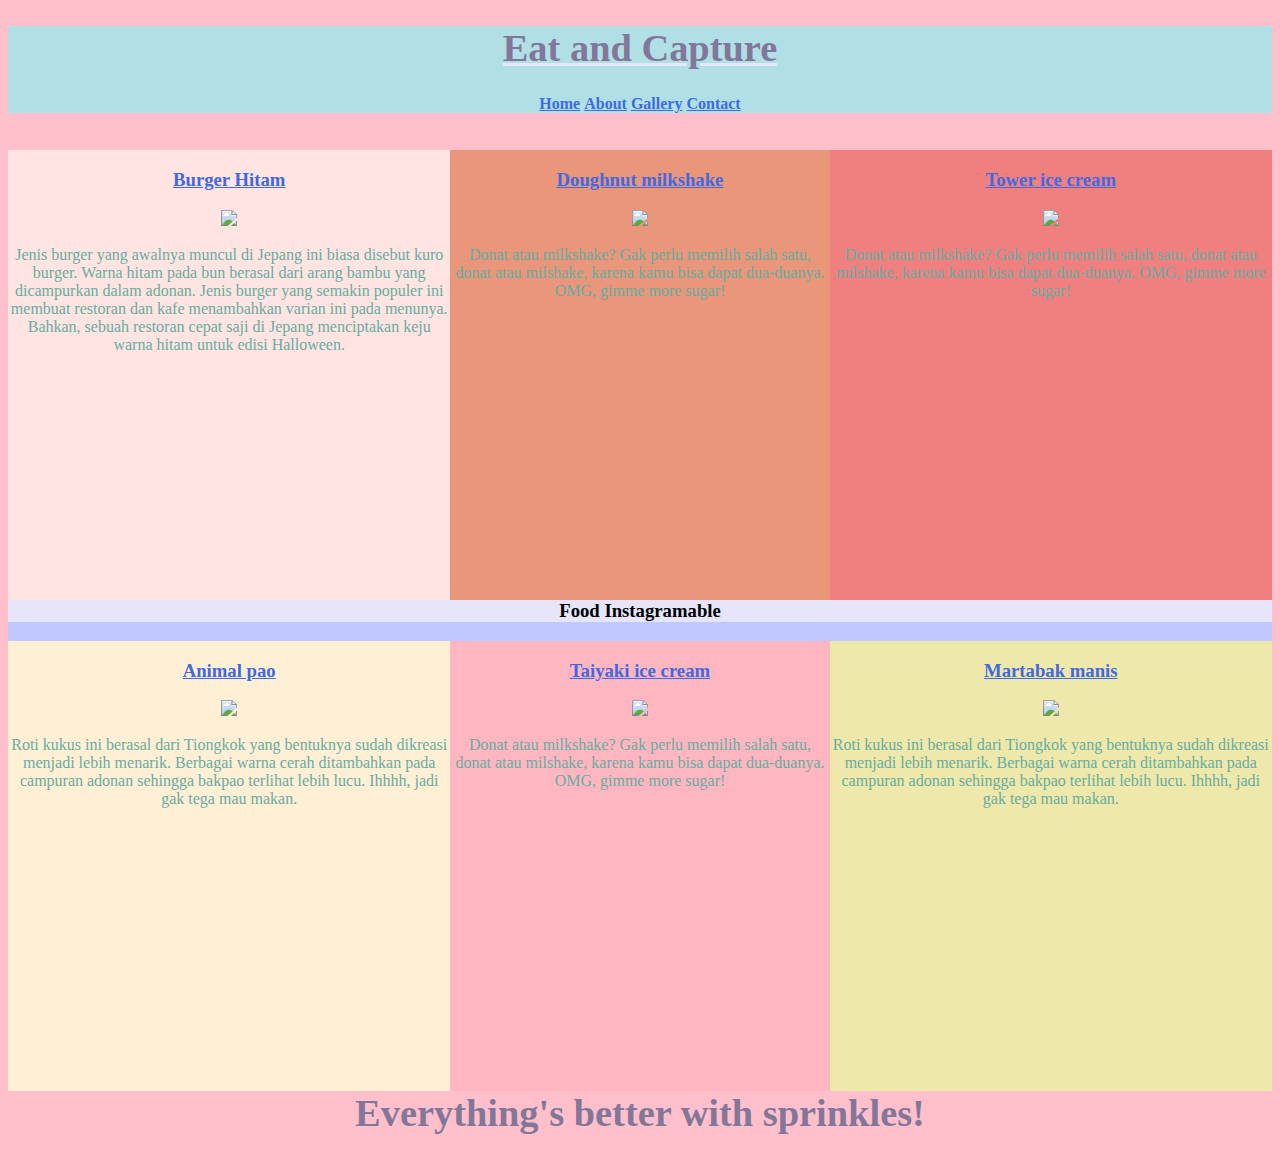
==== commit 9353dce8: "Update index.html" ====
--- a/index.html
+++ b/index.html
@@ -61,8 +61,7 @@
     </div>
 
           <p>
-            <h1>Everything's better with sprinkles!</h1>
-            <iframe width="560" height="315" src="https://www.youtube.com/embed/vLnHthi6GqI" frameborder="0" allow="autoplay; encrypted-media" allowfullscreen></iframe>
+    <h1>Everything's better with sprinkles!</h1>
           </p>
 
   </body>
--- a/css/style.css
+++ b/css/style.css
@@ -17,6 +17,7 @@
 form {
 text-align: center;
 }
+
 
 p {
     color: #66ADA2;
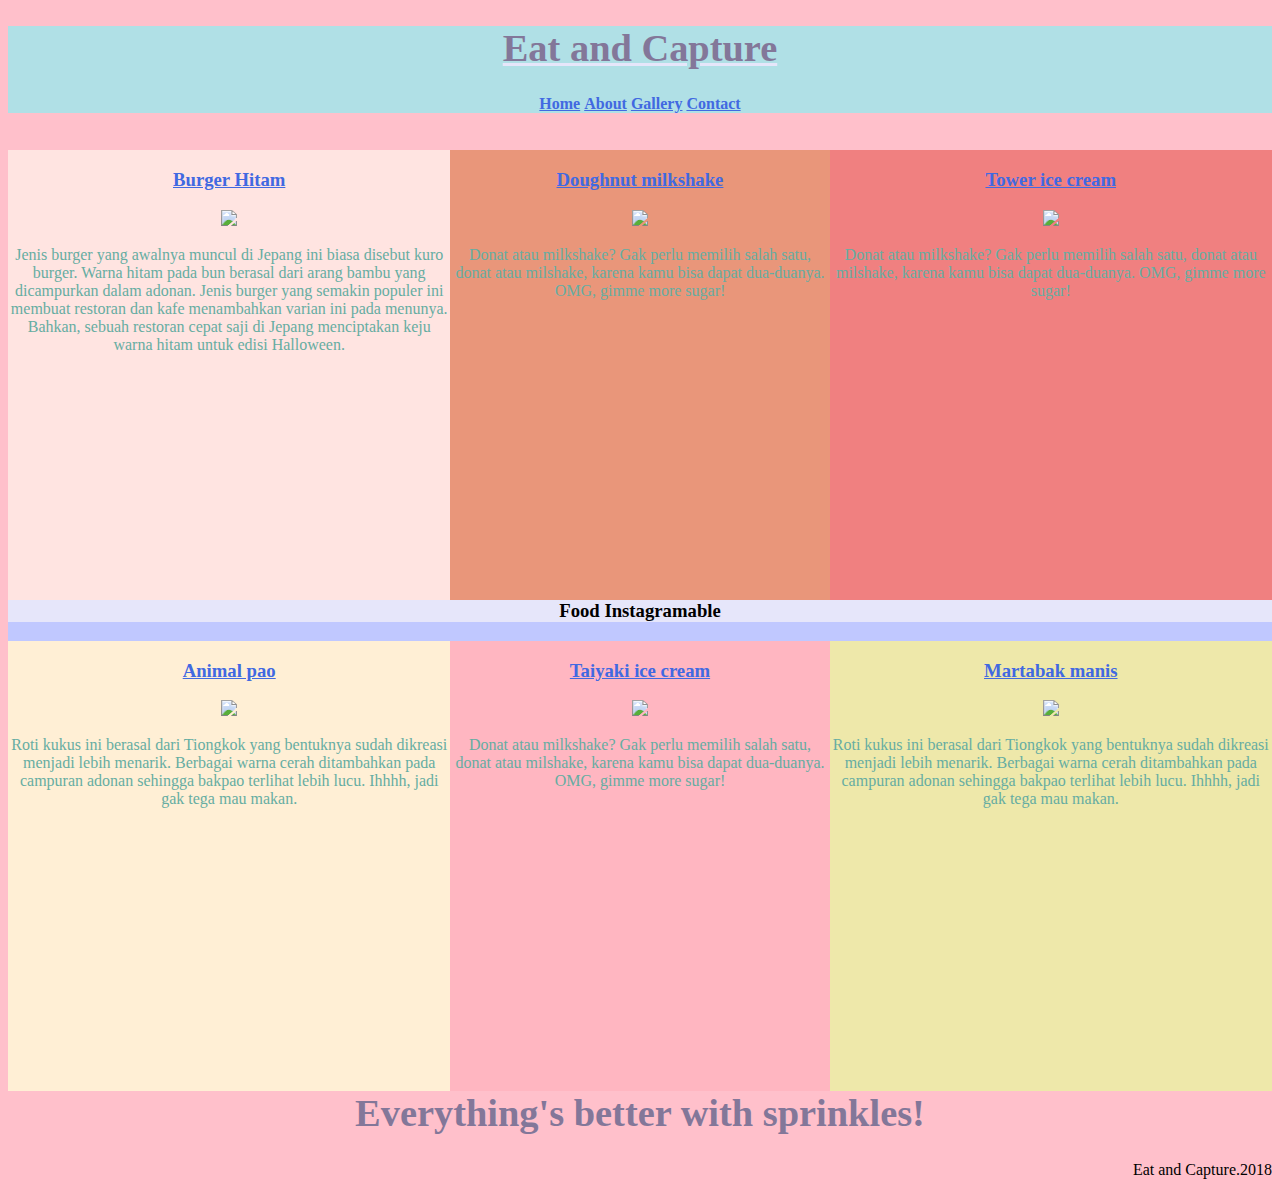
==== commit 04e77caf: "Update index.html" ====
--- a/index.html
+++ b/index.html
@@ -41,7 +41,7 @@
    
    
         <div class="kk4">
-               <h3><a href="https://anakjajan.com/2018/10/24/pancious-new-menu/">Animal pao</a></h3>
+               <h3><a href="https://lindyandreina.github.io/animal%20pao.html">Animal pao</a></h3>
                    <img src="https://raw.githubusercontent.com/lindyandreina/lindyandreina.github.io/master/image/4.jpg" width="200" high="500">
                    <p>Roti kukus ini berasal dari Tiongkok yang bentuknya sudah dikreasi menjadi lebih menarik. Berbagai warna cerah ditambahkan pada campuran adonan sehingga bakpao terlihat lebih lucu. Ihhhh, jadi gak tega mau makan.</p>
                    
@@ -64,5 +64,8 @@
     <h1>Everything's better with sprinkles!</h1>
           </p>
 
+  <footer>
+        Eat and Capture.2018
+    </footer>
   </body>
 </html>
--- a/css/style.css
+++ b/css/style.css
@@ -18,7 +18,9 @@
 text-align: center;
 }
 
-
+footer {
+ text-align: right;
+}
 p {
     color: #66ADA2;
 }
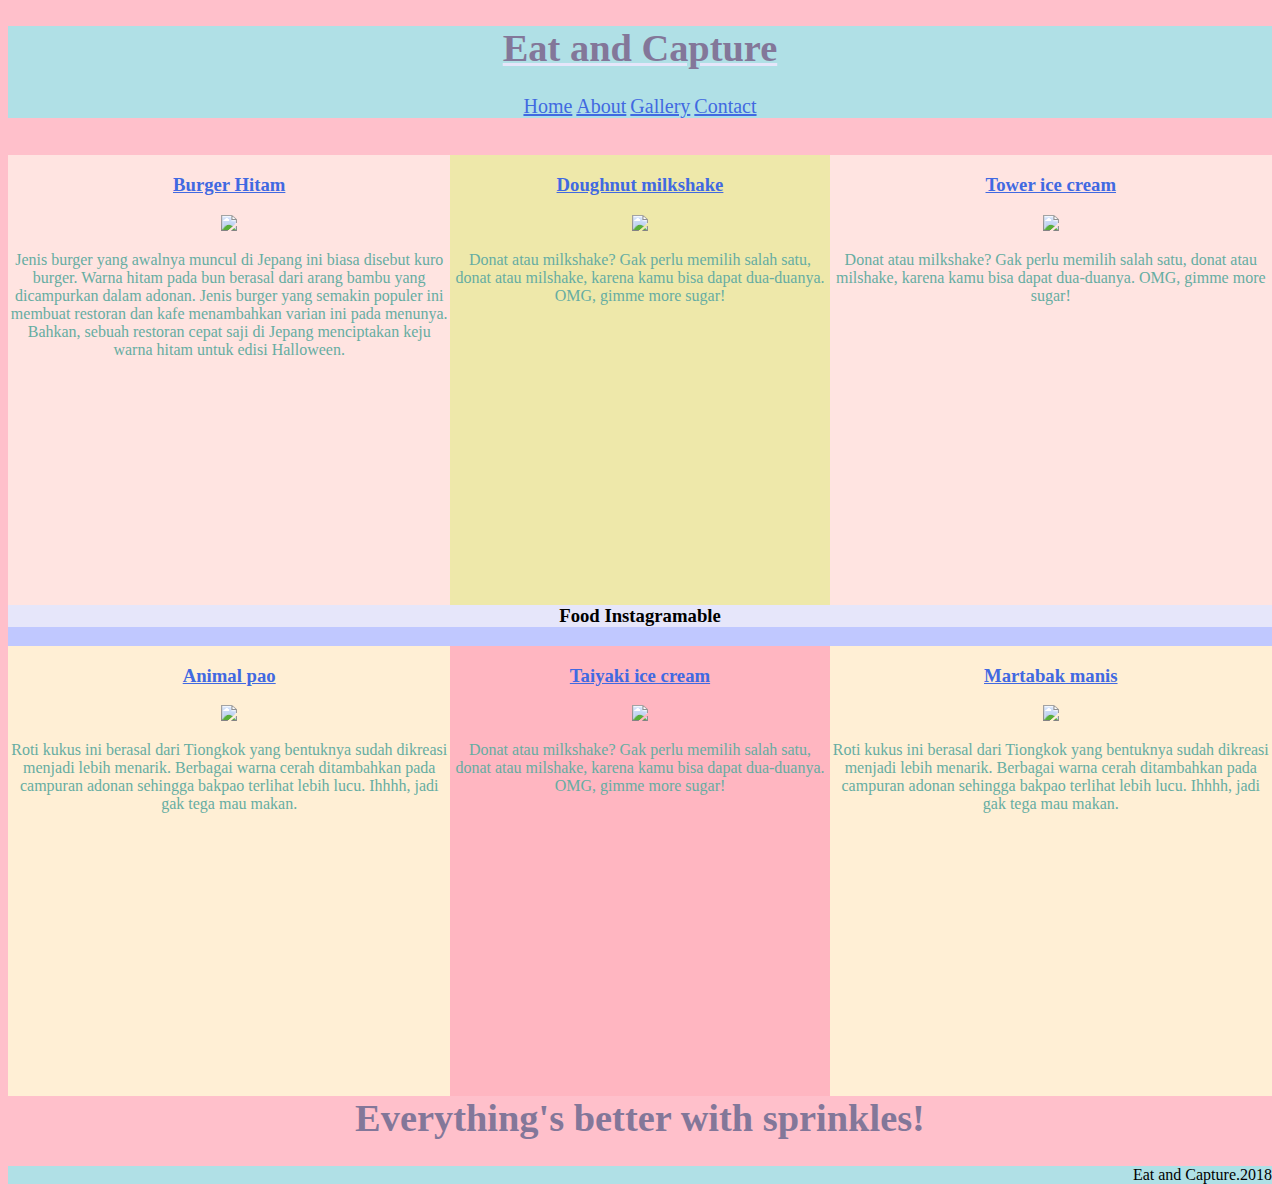
==== commit b772df36: "Update index.html" ====
--- a/index.html
+++ b/index.html
@@ -8,10 +8,10 @@
   <header>
     <nav>
       <a href="index.html" title="Home" class="uy"><h1>Eat and Capture</h1></a>
-       <b><a href="index.html" title="Home">Home<font face="Rockwell" size"18"></font></a></b>
-       <b><a href="about.html" title="About">About<font face="Rockwell" size"18"></font></a></b>
-       <b><a href="gallery.html" title="Gallery">Gallery<font face="Rockwell" size"18"></font></a></b>
-       <b><a href="contact.html" title="Contact">Contact<font face="Rockwell" size"18"></font></a></b>
+       <a href="index.html" title="Home">Home</a>
+      <a href="about.html" title="About">About</a>
+       <a href="gallery.html" title="Gallery">Gallery</a>
+       <a href="contact.html" title="Contact">Contact</a>
     </nav>
     </header>
     <br>
--- a/css/style.css
+++ b/css/style.css
@@ -11,6 +11,9 @@
  text-align: center;
  background-color: #B0E0E6;
 }
+nav a {
+ font-size: 20px;
+}
 .di {
     color: #A0522D;
 }
@@ -20,7 +23,9 @@
 
 footer {
  text-align: right;
+ background-color: #B0E0E6; 
 }
+
 p {
     color: #66ADA2;
 }
@@ -93,7 +98,7 @@
  width: 30%;
  float: left;
  height: 450px;
- background-color: #E9967A;
+ background-color: #EEE8AA;
  text-align: center;
 }
 
@@ -101,7 +106,7 @@
  width: 35%;
  float: left;
  height: 450px;
- background-color: #F08080;
+ background-color: #FFE4E1;
  text-align: center;
 }
 
@@ -121,8 +126,61 @@
 }
 
 .kk6 {
+ background-color: #FFEFD5;
+ width: 35%;
+ height: 450px;
+ text-align: center;
+ float: left;
+}
+.side {
+ background-color: #c0c8ff;
+ width: 100%;
+ height: 900px
+ 
+}
+
+.ss1 {
+ background-color: #FFE4E1;
+ width: 50%;
+ height: 450px;
+ text-align: center;
+ float: left;
+}
+
+.ss2 {
+ width: 50%;
+ float: left;
+ height: 450px;
  background-color: #EEE8AA;
- width: 35%;
+ text-align: center;
+}
+
+.ss3 {
+ width: 50%;
+ float: left;
+ height: 450px;
+ background-color: #FFE4E1;
+ text-align: center;
+}
+
+.ss4 {
+ background-color: #FFEFD5;
+ width: 50%;
+ height: 450px;
+ text-align: center;
+ float: left;
+}
+.ss5 {
+ width: 50%;
+ float: left;
+ height: 450px;
+ background-color: #FFB6C1;
+ text-align: center;
+}
+
+.ss6 {
+ background-color: #FFEFD5;
+ width: 50%;
  height: 450px;
  text-align: center;
  float: left;
@@ -131,3 +189,4 @@
 
 
 
+
